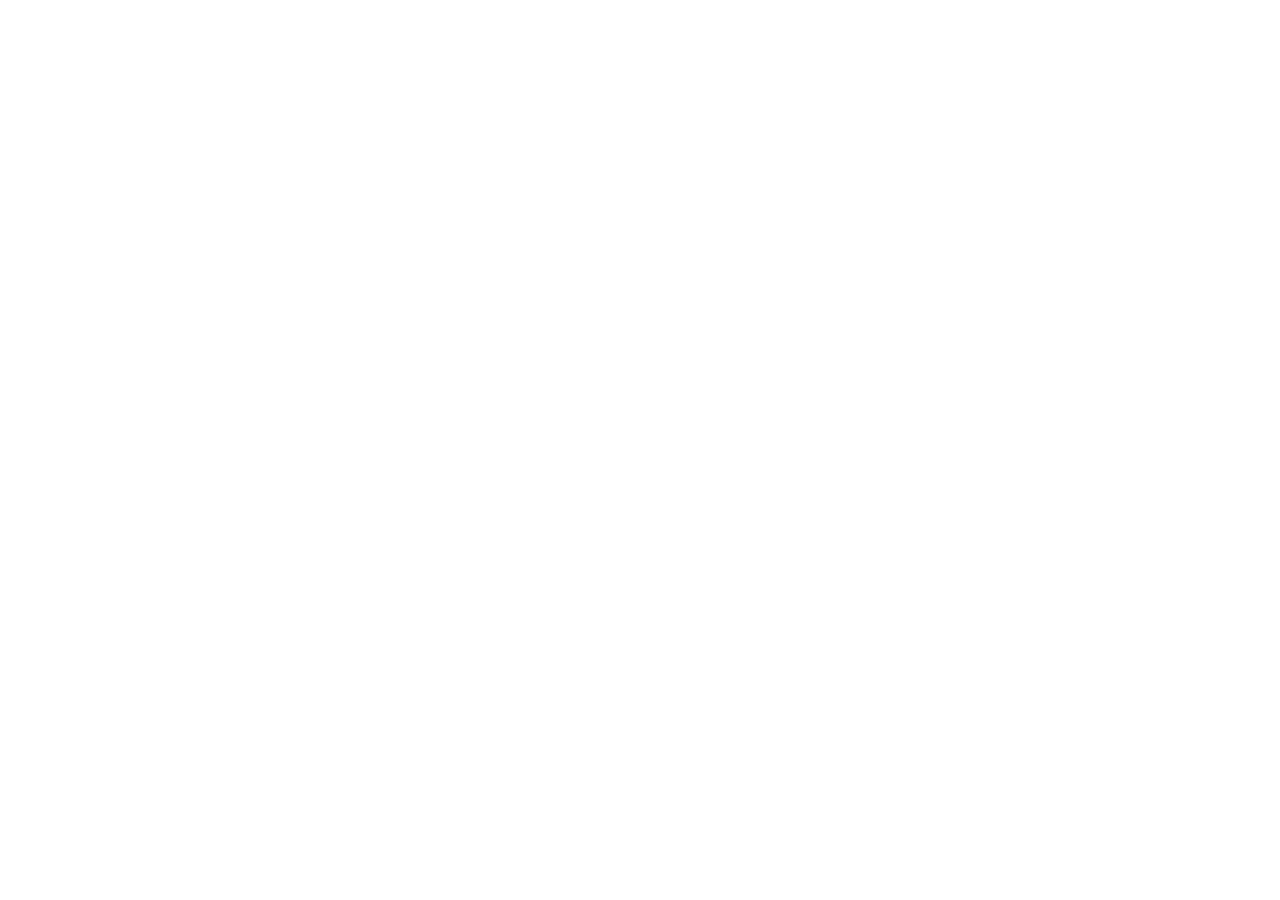
==== web/index.html @ 01fc2a50 "Start from the Builder template The person's description and first answers are in brief/. The design" ====
<!doctype html>
<html lang="en">
<head>
  <meta charset="utf-8">
  <meta name="viewport" content="width=device-width, initial-scale=1">
  <!-- Reference default. connect-src 'self' keeps fetches on this origin;
       'wasm-unsafe-eval' lets the page compile its own WebAssembly module;
       form-action 'none' blocks form posts. A meta policy cannot stop data
       leaving by navigation, so the browser check still watches requests. -->
  <meta http-equiv="Content-Security-Policy" content="default-src 'self'; script-src 'self' 'wasm-unsafe-eval'; connect-src 'self'; style-src 'self'; img-src 'self' data:; object-src 'none'; base-uri 'none'; form-action 'none'">
  <title>Builder tool</title>
  <link rel="stylesheet" href="style.css">
</head>
<body data-ready="false">
  <main>
    <h1 id="title"></h1>
    <div id="panels"></div>
    <p id="message" role="status"></p>
  </main>
  <noscript><p>This page needs JavaScript and WebAssembly.</p></noscript>
  <script type="module" src="app.js"></script>
</body>
</html>
---- web/style.css ----
:root {
  --ink: #1d232a;
  --paper: #ffffff;
  --muted: #5a646e;
  --accent: #9b1c1c;
}
@media (prefers-color-scheme: dark) {
  :root { --ink: #e8eaed; --paper: #15181c; --muted: #a9b1ba; --accent: #f08c8c; }
}
* { box-sizing: border-box; }
/* A display rule elsewhere must not show what the page hid. */
[hidden] { display: none !important; }
body {
  margin: 0;
  background: var(--paper);
  color: var(--ink);
  font: 1rem/1.5 system-ui, sans-serif;
}
main { max-width: 44rem; margin: 0 auto; padding: 2rem 1rem; }
h1 { font-size: 1.6rem; margin: 0 0 0.5rem; }
#message:not(:empty) { color: var(--accent); }
section { margin: 0 0 1rem; }
button { font: inherit; padding: 0.3rem 0.8rem; margin: 0 0.5rem 0.5rem 0; }
[data-term] { text-decoration: underline dotted; cursor: help; }
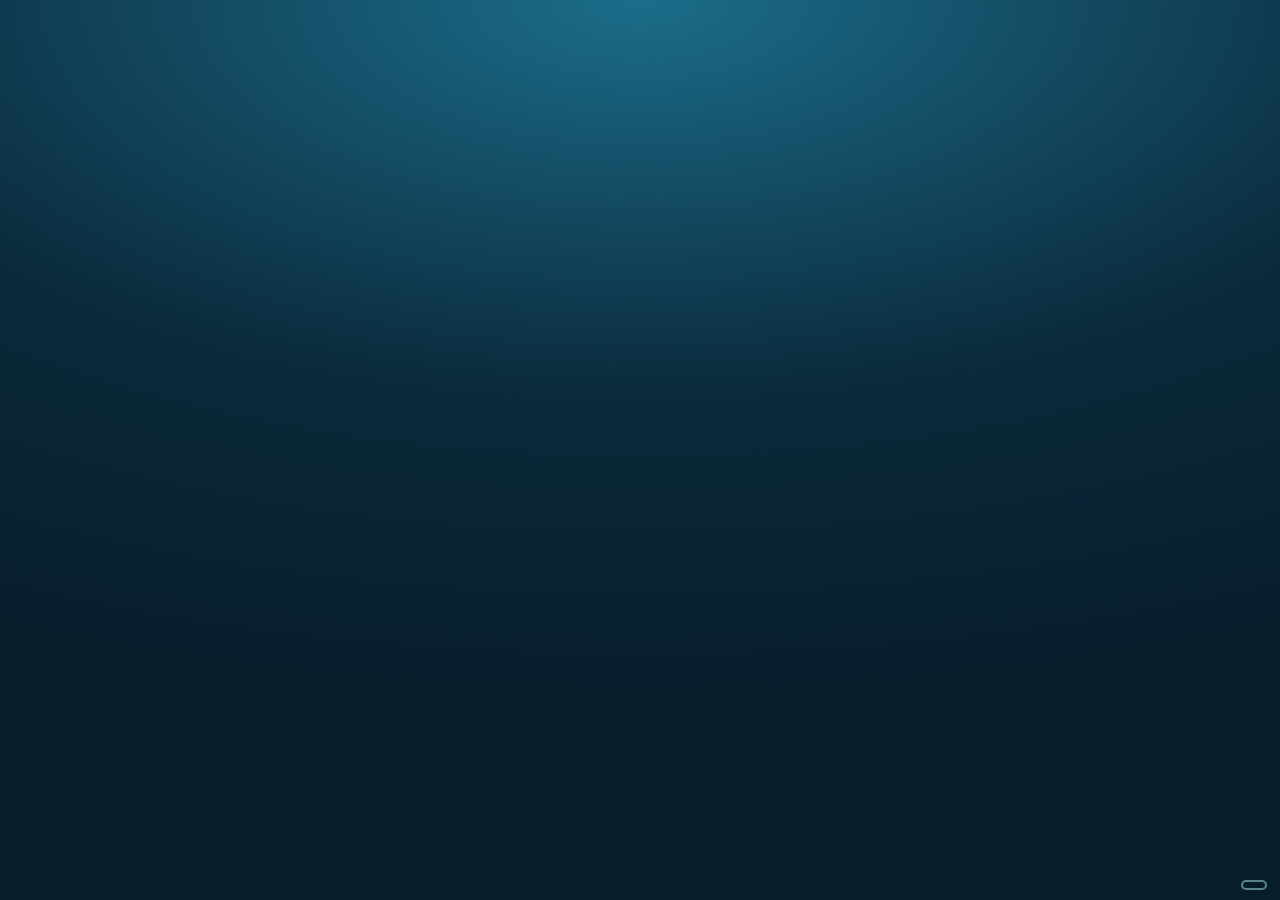
==== commit e025efb2: "Page: tide-pool menus, the lobby, the stand-in canvas, and the online transport The transport is Hon" ====
--- a/web/index.html
+++ b/web/index.html
@@ -6,17 +6,24 @@
   <!-- Reference default. connect-src 'self' keeps fetches on this origin;
        'wasm-unsafe-eval' lets the page compile its own WebAssembly module;
        form-action 'none' blocks form posts. A meta policy cannot stop data
-       leaving by navigation, so the browser check still watches requests. -->
-  <meta http-equiv="Content-Security-Policy" content="default-src 'self'; script-src 'self' 'wasm-unsafe-eval'; connect-src 'self'; style-src 'self'; img-src 'self' data:; object-src 'none'; base-uri 'none'; form-action 'none'">
-  <title>Builder tool</title>
+       leaving by navigation, so the browser check still watches requests.
+       connect-src also names the pinned Nostr relays of
+       web/online-config.js, which online play reaches only after Host or
+       Join (BUILDER-SPEC.md, the D4 change). -->
+  <meta http-equiv="Content-Security-Policy" content="default-src 'self'; script-src 'self' 'wasm-unsafe-eval'; connect-src 'self' wss://nos.lol wss://relay.mostr.pub wss://purplerelay.com wss://nostr.data.haus wss://relay.agorist.space; style-src 'self'; img-src 'self' data:; object-src 'none'; base-uri 'none'; form-action 'none'">
+  <title>Crabble</title>
   <link rel="stylesheet" href="style.css">
+  <link rel="icon" href="icon.svg" type="image/svg+xml">
 </head>
 <body data-ready="false">
-  <main>
-    <h1 id="title"></h1>
-    <div id="panels"></div>
-    <p id="message" role="status"></p>
-  </main>
+  <!-- a few slow bubbles behind the menus (style.css); not on Play -->
+  <div class="bubbles" aria-hidden="true">
+    <span></span><span></span><span></span><span></span><span></span><span></span><span></span><span></span>
+  </div>
+  <canvas id="scene"></canvas>
+  <main id="menus"></main>
+  <p id="message" role="status"></p>
+  <button id="version" type="button"></button>
   <noscript><p>This page needs JavaScript and WebAssembly.</p></noscript>
   <script type="module" src="app.js"></script>
 </body>
--- a/web/style.css
+++ b/web/style.css
@@ -1,24 +1,262 @@
+/* Crabble's menus and HUD: the "tide pool" look (BRIEF.md, Style; not
+   Builder's default style pack). Deep sea-blue panels with rounded,
+   bubble-like corners and a pale aqua rim; sea-glass aqua pill buttons with
+   dark text; coral as the second accent; foam-white text in a rounded heavy
+   face; a few slow bubbles rising behind the menus. Green is kept for real
+   words in the game, so no UI accent here is green. */
+
 :root {
-  --ink: #1d232a;
-  --paper: #ffffff;
-  --muted: #5a646e;
-  --accent: #9b1c1c;
-}
-@media (prefers-color-scheme: dark) {
-  :root { --ink: #e8eaed; --paper: #15181c; --muted: #a9b1ba; --accent: #f08c8c; }
-}
+  --deep: #0b2a3c;
+  --deeper: #071d2a;
+  --panel: #12506a;
+  --panel-soft: #16607d;
+  --rim: #a9efe4;
+  --glass: #6fe3d0;
+  --glass-hi: #9cf0e2;
+  --glass-ink: #08303a;
+  --coral: #ff6f61;
+  --foam: #eafbff;
+  --foam-dim: #b6d9e2;
+  --face: ui-rounded, "SF Pro Rounded", "Arial Rounded MT Bold", "Nunito", "Varela Round", "Quicksand", system-ui, sans-serif;
+  --round: 28px;
+  --seat-red: #e5483b;
+  --seat-yellow: #f2c230;
+  --seat-blue: #3d7fe0;
+  --seat-purple: #9a5ad6;
+}
+
 * { box-sizing: border-box; }
 /* A display rule elsewhere must not show what the page hid. */
 [hidden] { display: none !important; }
+
+html, body { height: 100%; }
 body {
   margin: 0;
-  background: var(--paper);
-  color: var(--ink);
-  font: 1rem/1.5 system-ui, sans-serif;
-}
-main { max-width: 44rem; margin: 0 auto; padding: 2rem 1rem; }
-h1 { font-size: 1.6rem; margin: 0 0 0.5rem; }
-#message:not(:empty) { color: var(--accent); }
-section { margin: 0 0 1rem; }
-button { font: inherit; padding: 0.3rem 0.8rem; margin: 0 0.5rem 0.5rem 0; }
-[data-term] { text-decoration: underline dotted; cursor: help; }
+  overflow: hidden;
+  color: var(--foam);
+  font: 800 1.05rem/1.4 var(--face);
+  background:
+    radial-gradient(120% 80% at 50% 0%, #1b6d8a 0%, var(--deep) 55%, var(--deeper) 100%);
+}
+
+/* ---- bubbles behind the menus ---- */
+
+.bubbles { position: fixed; inset: 0; pointer-events: none; overflow: hidden; }
+.bubbles span {
+  position: absolute;
+  bottom: -60px;
+  width: 18px;
+  height: 18px;
+  border-radius: 50%;
+  border: 2px solid rgba(169, 239, 228, 0.45);
+  background: radial-gradient(circle at 30% 30%, rgba(234, 251, 255, 0.5), rgba(111, 227, 208, 0.08) 60%);
+  animation: rise 18s linear infinite;
+}
+.bubbles span:nth-child(1) { left: 8%; animation-duration: 21s; animation-delay: -3s; }
+.bubbles span:nth-child(2) { left: 19%; width: 10px; height: 10px; animation-duration: 15s; animation-delay: -9s; }
+.bubbles span:nth-child(3) { left: 31%; width: 26px; height: 26px; animation-duration: 26s; animation-delay: -14s; }
+.bubbles span:nth-child(4) { left: 47%; width: 12px; height: 12px; animation-duration: 17s; animation-delay: -6s; }
+.bubbles span:nth-child(5) { left: 63%; width: 22px; height: 22px; animation-duration: 23s; animation-delay: -18s; }
+.bubbles span:nth-child(6) { left: 74%; width: 9px; height: 9px; animation-duration: 14s; animation-delay: -2s; }
+.bubbles span:nth-child(7) { left: 85%; width: 16px; height: 16px; animation-duration: 20s; animation-delay: -11s; }
+.bubbles span:nth-child(8) { left: 93%; width: 24px; height: 24px; animation-duration: 28s; animation-delay: -21s; }
+@keyframes rise {
+  0% { transform: translate(0, 0); opacity: 0; }
+  10% { opacity: 1; }
+  50% { transform: translate(14px, -55vh); }
+  90% { opacity: 1; }
+  100% { transform: translate(-8px, -112vh); opacity: 0; }
+}
+@media (prefers-reduced-motion: reduce) { .bubbles span { animation: none; display: none; } }
+body[data-screen="play"] .bubbles { display: none; }
+
+/* ---- layout ---- */
+
+#scene { position: fixed; inset: 0; width: 100%; height: 100%; display: none; }
+body[data-scene="on"] #scene { display: block; }
+
+#menus {
+  position: relative;
+  min-height: 100%;
+  display: flex;
+  flex-direction: column;
+  align-items: center;
+  justify-content: center;
+  gap: 1.2rem;
+  padding: 2rem 1rem;
+}
+#menus > div { display: contents; }
+
+.panel {
+  width: min(32rem, 100%);
+  padding: 1.4rem 1.6rem 1.6rem;
+  background: linear-gradient(180deg, var(--panel-soft), var(--panel));
+  border: 3px solid var(--rim);
+  border-radius: var(--round);
+  box-shadow: 0 0 0 6px rgba(169, 239, 228, 0.12), 0 18px 40px rgba(0, 0, 0, 0.35), inset 0 2px 0 rgba(234, 251, 255, 0.18);
+  display: flex;
+  flex-direction: column;
+  gap: 0.7rem;
+}
+.panel h2 { margin: 0 0 0.2rem; font-size: 1.6rem; letter-spacing: 0.02em; text-align: center; }
+.panel .sub { margin: 0; color: var(--coral); text-align: center; }
+
+/* the wordmark: a stand-in until the title card (tiles) is built */
+.panel.title { background: none; border: none; box-shadow: none; padding: 0; }
+.panel.title h2 {
+  font-size: clamp(3rem, 10vw, 6rem);
+  letter-spacing: 0.08em;
+  color: var(--foam);
+  text-shadow: 0 4px 0 var(--coral), 0 10px 24px rgba(0, 0, 0, 0.45);
+}
+.panel.menu { width: min(22rem, 100%); }
+
+/* ---- buttons: sea-glass pills ---- */
+
+.button {
+  font: inherit;
+  font-size: 1.1rem;
+  color: var(--glass-ink);
+  background: linear-gradient(180deg, var(--glass-hi), var(--glass));
+  border: 2px solid rgba(234, 251, 255, 0.7);
+  border-radius: 999px;
+  padding: 0.6rem 1.4rem;
+  cursor: pointer;
+  box-shadow: 0 4px 0 #2f9c8c, 0 6px 14px rgba(0, 0, 0, 0.25);
+  transition: transform 0.08s ease, box-shadow 0.08s ease;
+}
+.button:hover:not([disabled]) { transform: translateY(-1px); }
+.button:active:not([disabled]) { transform: translateY(3px); box-shadow: 0 1px 0 #2f9c8c; }
+.button:focus-visible { outline: 3px solid var(--coral); outline-offset: 3px; }
+.button[disabled] { opacity: 0.45; cursor: default; }
+.button.quiet {
+  font-size: 0.95rem;
+  padding: 0.4rem 1rem;
+  color: var(--foam);
+  background: rgba(7, 29, 42, 0.45);
+  border-color: var(--rim);
+  box-shadow: none;
+}
+.badge { margin-left: 0.5rem; color: var(--coral); }
+
+/* ---- fields ---- */
+
+.field { display: flex; align-items: center; gap: 0.8rem; flex-wrap: wrap; }
+.field label { flex: 1 1 9rem; color: var(--foam-dim); }
+.field input[type="text"], .field select {
+  flex: 2 1 10rem;
+  font: inherit;
+  color: var(--foam);
+  background: rgba(7, 29, 42, 0.55);
+  border: 2px solid var(--rim);
+  border-radius: 999px;
+  padding: 0.45rem 0.9rem;
+}
+.field input[type="text"]::placeholder { color: rgba(182, 217, 226, 0.6); }
+.field input:focus-visible, .field select:focus-visible { outline: 3px solid var(--coral); outline-offset: 2px; }
+.field.slider input { flex: 2 1 8rem; accent-color: var(--glass); }
+.slider-value { min-width: 3.5rem; text-align: right; }
+.toggle { cursor: pointer; }
+.toggle input { width: 1.3rem; height: 1.3rem; accent-color: var(--coral); }
+
+/* the code shown big, with its Copy button */
+.copy-field { justify-content: center; }
+.copy-field label { flex: 0 0 auto; }
+.copy-code {
+  font-size: 2.2rem;
+  letter-spacing: 0.2em;
+  padding: 0.2rem 0.9rem;
+  border-radius: 18px;
+  background: rgba(7, 29, 42, 0.55);
+  border: 2px dashed var(--coral);
+  user-select: all;
+}
+.copy-scratch { position: fixed; top: -100px; }
+
+/* ---- lists and tables ---- */
+
+.lines { margin: 0; padding: 0 0 0 1.2rem; display: flex; flex-direction: column; gap: 0.35rem; }
+.lines li::marker { color: var(--coral); }
+table { border-collapse: separate; border-spacing: 0 0.25rem; width: 100%; }
+.pairs th { text-align: left; color: var(--foam-dim); font-weight: 800; padding-right: 1rem; }
+.pairs td { text-align: right; }
+.cells th { text-align: left; color: var(--foam-dim); font-size: 0.85rem; padding: 0 0.6rem; }
+.cells td { padding: 0.35rem 0.6rem; background: rgba(7, 29, 42, 0.4); }
+.cells td:first-child { border-radius: 999px 0 0 999px; }
+.cells td:last-child { border-radius: 0 999px 999px 0; text-align: right; }
+.cells tr.marked td { background: rgba(255, 111, 97, 0.18); }
+/* each seat's colour: a dot beside its name, which also says it in words */
+.cells tr.tone td:first-child::before {
+  content: "";
+  display: inline-block;
+  width: 0.8rem;
+  height: 0.8rem;
+  margin-right: 0.45rem;
+  border-radius: 50%;
+  border: 2px solid var(--foam);
+  vertical-align: -0.05rem;
+}
+.cells tr.tone-red td:first-child::before { background: var(--seat-red); }
+.cells tr.tone-yellow td:first-child::before { background: var(--seat-yellow); }
+.cells tr.tone-blue td:first-child::before { background: var(--seat-blue); }
+.cells tr.tone-purple td:first-child::before { background: var(--seat-purple); }
+
+/* What's New */
+.notes { display: flex; flex-direction: column; gap: 0.8rem; max-height: 50vh; overflow: auto; }
+.note-head { margin: 0; display: flex; justify-content: space-between; font-size: 1.1rem; }
+.note-date { color: var(--foam-dim); font-size: 0.9rem; }
+.note ul { margin: 0.3rem 0 0; padding-left: 1.2rem; font-weight: 600; }
+.note.minor { font-size: 0.9rem; opacity: 0.85; }
+
+/* ---- Play's HUD over the stand-in picture ---- */
+
+body[data-screen="play"] #menus { pointer-events: none; justify-content: flex-start; padding-top: 1rem; }
+body[data-screen="play"] #menus .panel.pause,
+body[data-screen="play"] #menus .panel.end { pointer-events: auto; margin-top: 20vh; }
+.panel.clock {
+  width: auto;
+  padding: 0.3rem 1.2rem;
+  border-radius: 999px;
+  border-width: 2px;
+}
+.panel.clock h2 { margin: 0; font-size: 1.7rem; font-variant-numeric: tabular-nums; }
+.panel.countdown {
+  position: fixed;
+  top: 40%;
+  left: 50%;
+  transform: translate(-50%, -50%);
+  width: auto;
+  background: none;
+  border: none;
+  box-shadow: none;
+}
+.panel.countdown h2 { font-size: 7rem; color: var(--foam); text-shadow: 0 6px 0 var(--coral), 0 12px 30px rgba(0, 0, 0, 0.5); }
+
+/* ---- the corner and messages ---- */
+
+#version {
+  position: fixed;
+  right: 0.8rem;
+  bottom: 0.6rem;
+  font: inherit;
+  font-size: 0.85rem;
+  color: var(--foam-dim);
+  background: rgba(7, 29, 42, 0.5);
+  border: 2px solid rgba(169, 239, 228, 0.5);
+  border-radius: 999px;
+  padding: 0.2rem 0.7rem;
+  cursor: pointer;
+}
+#version:disabled { cursor: default; }
+#message:not(:empty) {
+  position: fixed;
+  left: 50%;
+  bottom: 1rem;
+  transform: translateX(-50%);
+  margin: 0;
+  padding: 0.5rem 1rem;
+  border-radius: 999px;
+  background: var(--deeper);
+  border: 2px solid var(--coral);
+  color: var(--coral);
+}
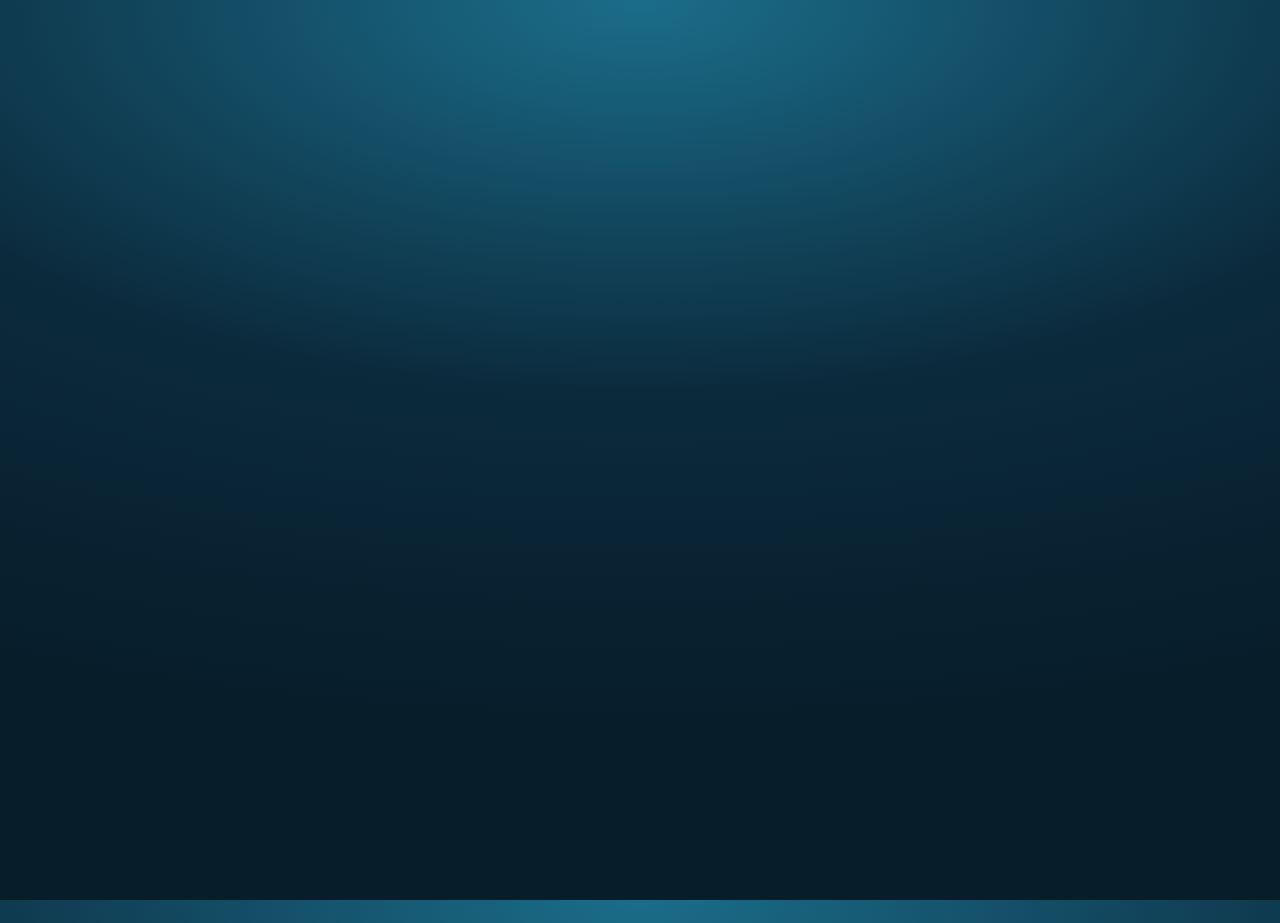
==== commit 6417952a: "Gallery, renderer, glyphs, starter tile and sand, scenes, screenshot tool The Gallery is its own doo" ====
--- a/web/index.html
+++ b/web/index.html
@@ -6,24 +6,26 @@
   <!-- Reference default. connect-src 'self' keeps fetches on this origin;
        'wasm-unsafe-eval' lets the page compile its own WebAssembly module;
        form-action 'none' blocks form posts. A meta policy cannot stop data
-       leaving by navigation, so the browser check still watches requests.
-       connect-src also names the pinned Nostr relays of
-       web/online-config.js, which online play reaches only after Host or
-       Join (BUILDER-SPEC.md, the D4 change). -->
-  <meta http-equiv="Content-Security-Policy" content="default-src 'self'; script-src 'self' 'wasm-unsafe-eval'; connect-src 'self' wss://nos.lol wss://relay.mostr.pub wss://purplerelay.com wss://nostr.data.haus wss://relay.agorist.space; style-src 'self'; img-src 'self' data:; object-src 'none'; base-uri 'none'; form-action 'none'">
-  <title>Crabble</title>
+       leaving by navigation, so the browser check still watches requests. -->
+  <meta http-equiv="Content-Security-Policy" content="default-src 'self'; script-src 'self' 'wasm-unsafe-eval'; connect-src 'self'; style-src 'self'; img-src 'self' data:; object-src 'none'; base-uri 'none'; form-action 'none'">
+  <title>Builder tool</title>
   <link rel="stylesheet" href="style.css">
-  <link rel="icon" href="icon.svg" type="image/svg+xml">
+  <link rel="stylesheet" href="gallery.css">
 </head>
 <body data-ready="false">
-  <!-- a few slow bubbles behind the menus (style.css); not on Play -->
-  <div class="bubbles" aria-hidden="true">
-    <span></span><span></span><span></span><span></span><span></span><span></span><span></span><span></span>
-  </div>
-  <canvas id="scene"></canvas>
-  <main id="menus"></main>
-  <p id="message" role="status"></p>
-  <button id="version" type="button"></button>
+  <main>
+    <h1 id="title"></h1>
+    <div id="panels"></div>
+    <p id="message" role="status"></p>
+  </main>
+  <!-- The Gallery (web/gallery.js): the 3D view and its controls. -->
+  <canvas id="scene" hidden></canvas>
+  <aside id="gallery" hidden>
+    <h2 id="gallery-heading"></h2>
+    <p id="gallery-sub"></p>
+    <div id="gallery-items"></div>
+    <p id="gallery-message" role="status"></p>
+  </aside>
   <noscript><p>This page needs JavaScript and WebAssembly.</p></noscript>
   <script type="module" src="app.js"></script>
 </body>
--- a/web/gallery.css
+++ b/web/gallery.css
@@ -0,0 +1,67 @@
+/* The Gallery's look: the "tide pool" style (BRIEF.md, Style). Deep
+   sea-blue panel with rounded, bubble-like corners and a pale aqua rim;
+   sea-glass aqua pill buttons; coral as the second accent; foam-white text
+   in a rounded heavy face. Green is kept for real words. */
+:root {
+  --tide-deep: #0d3550;
+  --tide-panel: rgba(13, 53, 80, 0.86);
+  --tide-rim: #9fe6e0;
+  --tide-glass: #6fd3c4;
+  --tide-glass-ink: #08303f;
+  --tide-coral: #ff7f6a;
+  --tide-foam: #f2fbfa;
+  --tide-face: ui-rounded, "Nunito", "Arial Rounded MT Bold", "Varela Round", system-ui, sans-serif;
+}
+body[data-screen="gallery"] { background: var(--tide-deep); }
+body[data-screen="gallery"] main { display: none; }
+#scene {
+  position: fixed;
+  inset: 0;
+  width: 100vw;
+  height: 100vh;
+  display: block;
+}
+#scene[hidden] { display: none; }
+#gallery {
+  position: fixed;
+  top: 1rem;
+  left: 1rem;
+  width: 15rem;
+  max-height: calc(100vh - 2rem);
+  overflow-y: auto;
+  padding: 1rem 1.1rem 1.1rem;
+  background: var(--tide-panel);
+  border: 3px solid var(--tide-rim);
+  border-radius: 1.6rem;
+  color: var(--tide-foam);
+  font: 700 0.95rem/1.35 var(--tide-face);
+  box-shadow: 0 0.4rem 1.6rem rgba(0, 20, 30, 0.35);
+}
+#gallery h2 { margin: 0; font-size: 1.35rem; font-weight: 900; letter-spacing: 0.01em; }
+#gallery-sub { margin: 0.15rem 0 0.8rem; color: var(--tide-rim); font-weight: 600; font-size: 0.85rem; }
+#gallery-sub:empty { display: none; }
+#gallery-items { display: flex; flex-direction: column; gap: 0.55rem; }
+#gallery label { display: flex; flex-direction: column; gap: 0.2rem; }
+#gallery label span { font-size: 0.8rem; color: var(--tide-rim); }
+#gallery select {
+  font: inherit;
+  color: var(--tide-glass-ink);
+  background: var(--tide-foam);
+  border: 2px solid var(--tide-rim);
+  border-radius: 999px;
+  padding: 0.3rem 0.8rem;
+}
+#gallery button {
+  font: inherit;
+  color: var(--tide-glass-ink);
+  background: var(--tide-glass);
+  border: 2px solid var(--tide-rim);
+  border-radius: 999px;
+  padding: 0.35rem 1rem;
+  cursor: pointer;
+}
+#gallery button:hover { filter: brightness(1.08); }
+#gallery button[aria-pressed="true"] { background: var(--tide-coral); color: var(--tide-foam); }
+#gallery button#gallery\.close { margin-top: 0.4rem; background: transparent; color: var(--tide-foam); }
+#gallery-message:not(:empty) { color: var(--tide-coral); margin: 0.6rem 0 0; }
+#gallery-message:empty { display: none; }
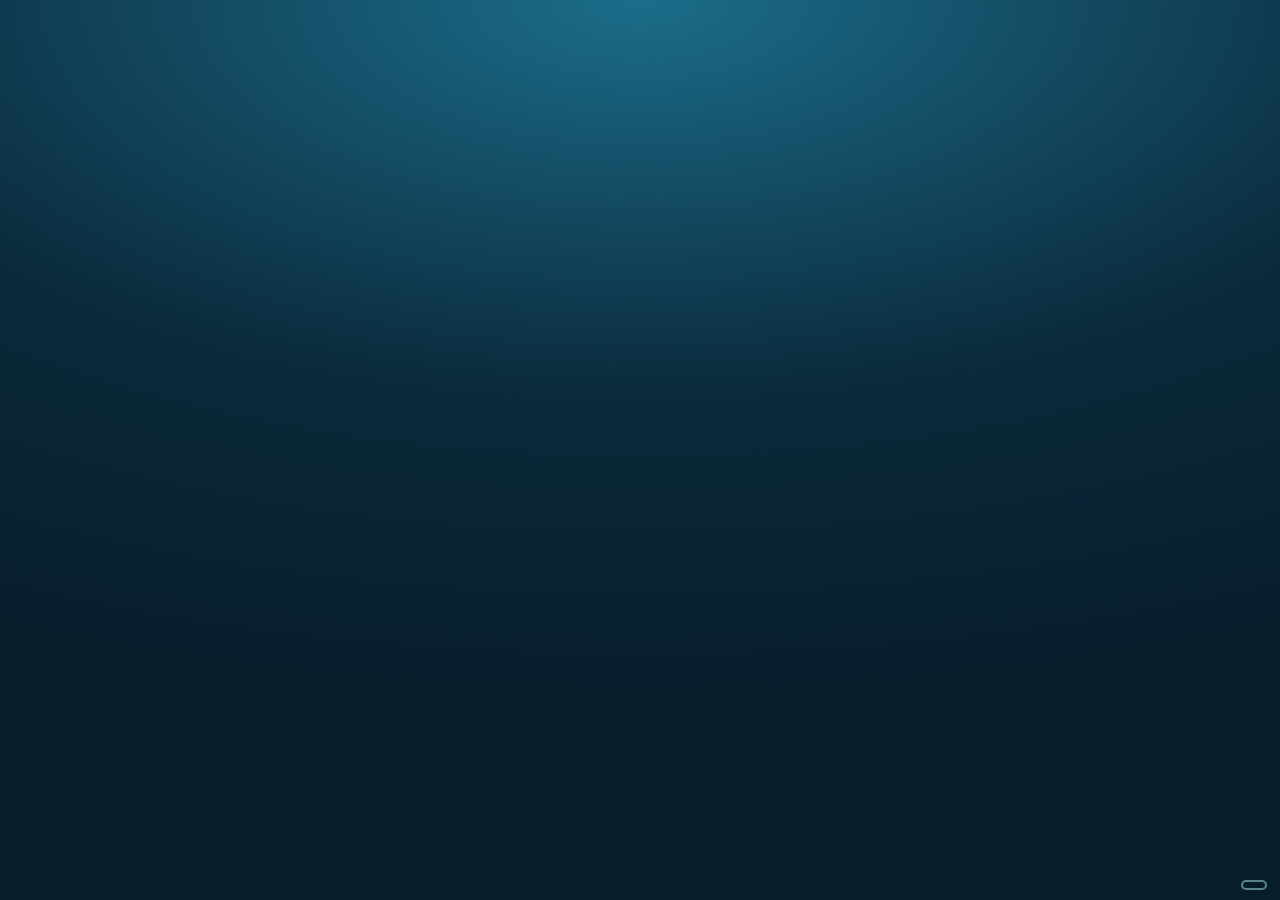
==== commit 0bee2fc8: "Merge main: the model format, renderer, glyphs, scenes, Gallery and sounds, into the menus The Galle" ====
--- a/web/index.html
+++ b/web/index.html
@@ -6,18 +6,26 @@
   <!-- Reference default. connect-src 'self' keeps fetches on this origin;
        'wasm-unsafe-eval' lets the page compile its own WebAssembly module;
        form-action 'none' blocks form posts. A meta policy cannot stop data
-       leaving by navigation, so the browser check still watches requests. -->
-  <meta http-equiv="Content-Security-Policy" content="default-src 'self'; script-src 'self' 'wasm-unsafe-eval'; connect-src 'self'; style-src 'self'; img-src 'self' data:; object-src 'none'; base-uri 'none'; form-action 'none'">
-  <title>Builder tool</title>
+       leaving by navigation, so the browser check still watches requests.
+       connect-src also names the pinned Nostr relays of
+       web/online-config.js, which online play reaches only after Host or
+       Join (BUILDER-SPEC.md, the D4 change). -->
+  <meta http-equiv="Content-Security-Policy" content="default-src 'self'; script-src 'self' 'wasm-unsafe-eval'; connect-src 'self' wss://nos.lol wss://relay.mostr.pub wss://purplerelay.com wss://nostr.data.haus wss://relay.agorist.space; style-src 'self'; img-src 'self' data:; object-src 'none'; base-uri 'none'; form-action 'none'">
+  <title>Crabble</title>
   <link rel="stylesheet" href="style.css">
+  <link rel="icon" href="icon.svg" type="image/svg+xml">
   <link rel="stylesheet" href="gallery.css">
 </head>
 <body data-ready="false">
-  <main>
-    <h1 id="title"></h1>
-    <div id="panels"></div>
-    <p id="message" role="status"></p>
-  </main>
+  <!-- a few slow bubbles behind the menus (style.css); not on Play -->
+  <div class="bubbles" aria-hidden="true">
+    <span></span><span></span><span></span><span></span><span></span><span></span><span></span><span></span>
+  </div>
+  <!-- the stand-in Play's 2D picture (web/standin.js) -->
+  <canvas id="standin"></canvas>
+  <main id="menus"></main>
+  <p id="message" role="status"></p>
+  <button id="version" type="button"></button>
   <!-- The Gallery (web/gallery.js): the 3D view and its controls. -->
   <canvas id="scene" hidden></canvas>
   <aside id="gallery" hidden>
--- a/web/style.css
+++ b/web/style.css
@@ -68,12 +68,15 @@
   100% { transform: translate(-8px, -112vh); opacity: 0; }
 }
 @media (prefers-reduced-motion: reduce) { .bubbles span { animation: none; display: none; } }
-body[data-screen="play"] .bubbles { display: none; }
+body[data-screen="play"] .bubbles,
+body[data-screen="gallery"] .bubbles,
+body[data-screen="gallery"] #version,
+body[data-screen="gallery"] #menus { display: none; }
 
 /* ---- layout ---- */
 
-#scene { position: fixed; inset: 0; width: 100%; height: 100%; display: none; }
-body[data-scene="on"] #scene { display: block; }
+#standin { position: fixed; inset: 0; width: 100%; height: 100%; display: none; }
+body[data-scene="on"] #standin { display: block; }
 
 #menus {
   position: relative;
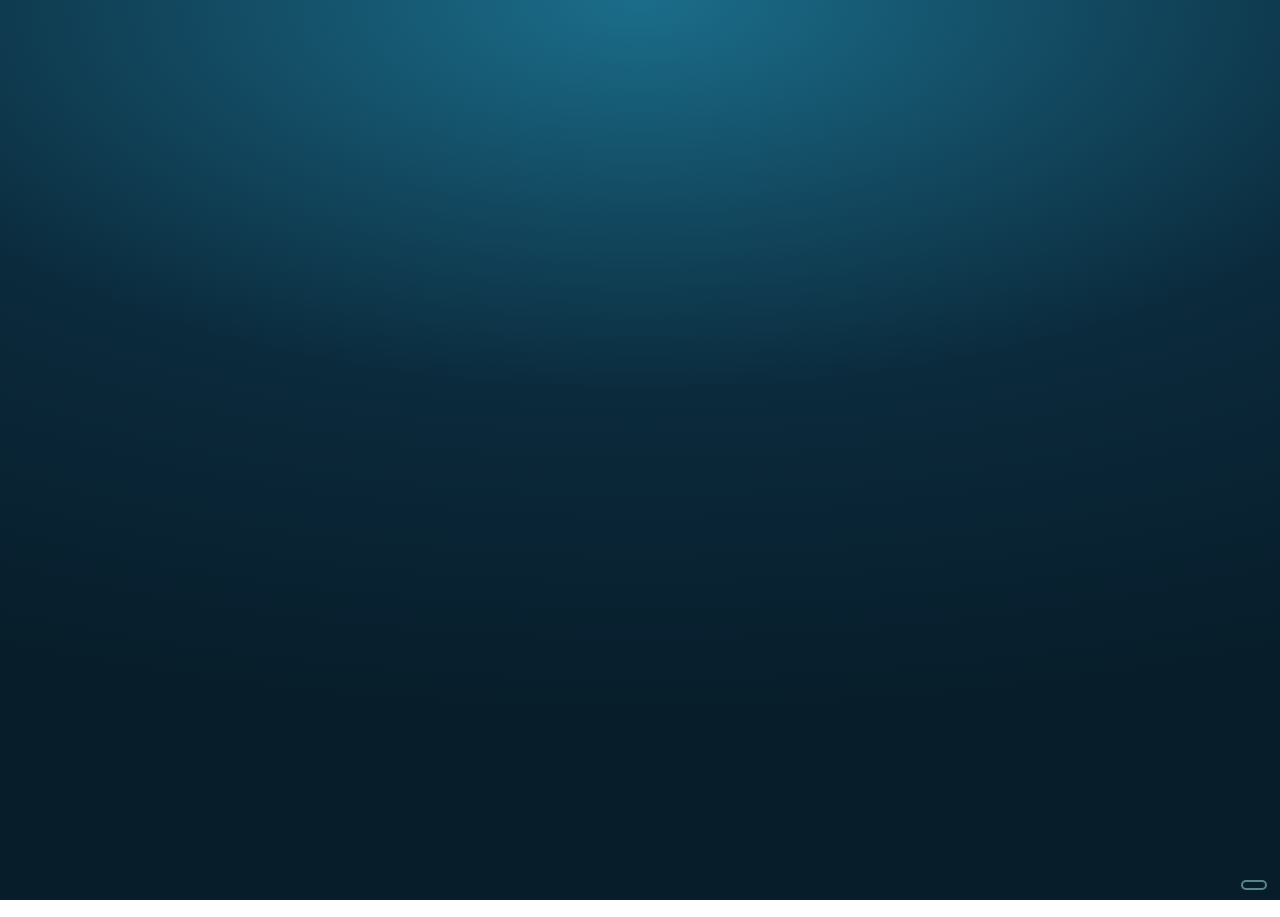
==== commit 9b81ed29: "Stage 1: touch controls on phone and tablet, menus that fit (F15) A thumbstick, a drag to look, the " ====
--- a/web/index.html
+++ b/web/index.html
@@ -21,8 +21,11 @@
   <div class="bubbles" aria-hidden="true">
     <span></span><span></span><span></span><span></span><span></span><span></span><span></span><span></span>
   </div>
-  <!-- the stand-in Play's 2D picture (web/standin.js) -->
-  <canvas id="standin"></canvas>
+  <!-- the game's 3D view (web/gl.js, crates/core/src/app/view3d.rs) and its crosshair -->
+  <canvas id="play"></canvas>
+  <div id="crosshair" aria-hidden="true"></div>
+  <!-- the touch controls on a phone or tablet (web/touch.js, crates/core/src/app/touch.rs) -->
+  <div id="touch"></div>
   <main id="menus"></main>
   <p id="message" role="status"></p>
   <button id="version" type="button"></button>
--- a/web/style.css
+++ b/web/style.css
@@ -15,6 +15,8 @@
   --glass-hi: #9cf0e2;
   --glass-ink: #08303a;
   --coral: #ff6f61;
+  /* a real word's green, kept for real words alone (BRIEF.md, Style) */
+  --real: #5fdc8a;
   --foam: #eafbff;
   --foam-dim: #b6d9e2;
   --face: ui-rounded, "SF Pro Rounded", "Arial Rounded MT Bold", "Nunito", "Varela Round", "Quicksand", system-ui, sans-serif;
@@ -75,8 +77,34 @@
 
 /* ---- layout ---- */
 
-#standin { position: fixed; inset: 0; width: 100%; height: 100%; display: none; }
-body[data-scene="on"] #standin { display: block; }
+#play { position: fixed; inset: 0; width: 100%; height: 100%; display: none; }
+body[data-scene="on"] #play { display: block; }
+/* the crosshair: a small ring and dot in the middle of the view */
+#crosshair {
+  position: fixed;
+  left: 50%;
+  top: 50%;
+  width: 18px;
+  height: 18px;
+  margin: -9px 0 0 -9px;
+  border: 2px solid rgba(234, 251, 255, 0.85);
+  border-radius: 50%;
+  box-shadow: 0 0 0 1px rgba(7, 29, 42, 0.45);
+  pointer-events: none;
+  display: none;
+}
+#crosshair::after {
+  content: "";
+  position: absolute;
+  left: 50%;
+  top: 50%;
+  width: 4px;
+  height: 4px;
+  margin: -2px 0 0 -2px;
+  border-radius: 50%;
+  background: rgba(234, 251, 255, 0.95);
+}
+body[data-crosshair="on"] #crosshair { display: block; }
 
 #menus {
   position: relative;
@@ -104,8 +132,19 @@
 .panel h2 { margin: 0 0 0.2rem; font-size: 1.6rem; letter-spacing: 0.02em; text-align: center; }
 .panel .sub { margin: 0; color: var(--coral); text-align: center; }
 
-/* the wordmark: a stand-in until the title card (tiles) is built */
+/* the wordmark: the Title's name where the 3D title card cannot be drawn
+   (no WebGL 2); over the card (.card), the room the card's tiles take
+   above the menu, the name kept for screen readers only */
 .panel.title { background: none; border: none; box-shadow: none; padding: 0; }
+.panel.title.card { flex: 0 0 auto; height: 34vh; }
+.panel.title.card h2 {
+  position: absolute;
+  width: 1px;
+  height: 1px;
+  overflow: hidden;
+  clip-path: inset(50%);
+  white-space: nowrap;
+}
 .panel.title h2 {
   font-size: clamp(3rem, 10vw, 6rem);
   letter-spacing: 0.08em;
@@ -211,12 +250,15 @@
 .note ul { margin: 0.3rem 0 0; padding-left: 1.2rem; font-weight: 600; }
 .note.minor { font-size: 0.9rem; opacity: 0.85; }
 
-/* ---- Play's HUD over the stand-in picture ---- */
+/* ---- Play's HUD over the 3D view ---- */
 
 body[data-screen="play"] #menus { pointer-events: none; justify-content: flex-start; padding-top: 1rem; }
 body[data-screen="play"] #menus .panel.pause,
 body[data-screen="play"] #menus .panel.end { pointer-events: auto; margin-top: 20vh; }
 .panel.clock {
+  position: fixed;
+  top: 1rem;
+  right: 1rem;
   width: auto;
   padding: 0.3rem 1.2rem;
   border-radius: 999px;
@@ -233,7 +275,60 @@
   border: none;
   box-shadow: none;
 }
+.panel.notice {
+  position: fixed;
+  top: 1rem;
+  left: 50%;
+  transform: translateX(-50%);
+  width: auto;
+  padding: 0.2rem 1rem;
+  border-radius: 999px;
+  border-width: 2px;
+}
+.panel.notice h2 { margin: 0; font-size: 1rem; }
 .panel.countdown h2 { font-size: 7rem; color: var(--foam); text-shadow: 0 6px 0 var(--coral), 0 12px 30px rgba(0, 0, 0, 0.5); }
+
+/* the idle call under the clock, its seconds beside it */
+.panel.idle {
+  position: fixed;
+  top: 4.6rem;
+  right: 1rem;
+  width: auto;
+  padding: 0.3rem 1rem;
+  border-radius: 999px;
+  border-width: 2px;
+  border-color: var(--coral);
+  flex-direction: row;
+  align-items: center;
+  gap: 0.6rem;
+}
+.panel.idle h2 { margin: 0; font-size: 1.1rem; }
+.panel.idle .sub { font-size: 1.3rem; font-weight: 800; font-variant-numeric: tabular-nums; }
+/* a "-2" rising off the call and fading */
+.panel.penalty {
+  position: fixed;
+  top: 8.2rem;
+  right: 2.4rem;
+  width: auto;
+  padding: 0;
+  background: none;
+  border: none;
+  box-shadow: none;
+  animation: penalty-rise 0.9s ease-out forwards;
+}
+.panel.penalty h2 { margin: 0; font-size: 2rem; color: var(--coral); text-shadow: 0 3px 0 var(--deeper), 0 8px 18px rgba(0, 0, 0, 0.45); }
+@keyframes penalty-rise {
+  0% { transform: translateY(0) scale(1.2); opacity: 1; }
+  100% { transform: translateY(-2.4rem) scale(1); opacity: 0; }
+}
+/* the word preview near the top: each word, and a tick or a cross */
+.panel.preview { width: auto; min-width: 9rem; padding: 0.4rem 0.8rem; border-width: 2px; }
+.panel.preview .cells { font-size: 1.3rem; font-weight: 800; letter-spacing: 0.08em; }
+.panel.preview .cells td { background: none; padding: 0.1rem 0.4rem; }
+.panel.preview .cells tr.tone td:first-child::before { display: none; }
+.panel.preview .cells tr.tone-real td { color: var(--real); }
+.panel.preview .cells tr.tone-fake td { color: var(--foam-dim); }
+.panel.preview .cells tr.tone-fake td:first-child { text-decoration: line-through dashed; }
 
 /* ---- the corner and messages ---- */
 
@@ -263,3 +358,210 @@
   border: 2px solid var(--coral);
   color: var(--coral);
 }
+
+/* ---- the tally: a column a player, its words dropping in one by one ---- */
+
+body[data-screen="play"] #menus .panel.end:has(.tally) { width: min(60rem, 100%); margin-top: 8vh; }
+.panel.end .lines { list-style: none; padding: 0; text-align: center; font-size: 1.5rem; }
+.tally { display: flex; gap: 0.8rem; justify-content: center; align-items: flex-start; }
+.tally-col {
+  --tone: var(--foam);
+  flex: 1 1 0;
+  min-width: 0;
+  max-width: 14rem;
+  padding: 0.6rem 0.7rem 0.7rem;
+  border-radius: 20px;
+  border: 3px solid var(--tone);
+  background: rgba(7, 29, 42, 0.45);
+  transition: transform 0.25s ease, box-shadow 0.25s ease;
+}
+.tally-col.tone-red { --tone: var(--seat-red); }
+.tally-col.tone-yellow { --tone: var(--seat-yellow); }
+.tally-col.tone-blue { --tone: var(--seat-blue); }
+.tally-col.tone-purple { --tone: var(--seat-purple); }
+.tally-col.now { transform: translateY(-4px); box-shadow: 0 0 0 4px rgba(169, 239, 228, 0.25); }
+.tally-col.winner { transform: translateY(-6px) scale(1.04); box-shadow: 0 0 0 5px var(--tone), 0 0 26px var(--tone); }
+.tally-name {
+  margin: 0 0 0.4rem;
+  font-size: 1rem;
+  text-align: center;
+  overflow: hidden;
+  text-overflow: ellipsis;
+  white-space: nowrap;
+}
+.tally-name::before {
+  content: "";
+  display: inline-block;
+  width: 0.75rem;
+  height: 0.75rem;
+  margin-right: 0.4rem;
+  border-radius: 50%;
+  border: 2px solid var(--foam);
+  background: var(--tone);
+  vertical-align: -0.05rem;
+}
+.tally-lines {
+  list-style: none;
+  margin: 0;
+  padding: 0;
+  display: flex;
+  flex-direction: column;
+  gap: 0.25rem;
+  max-height: 40vh;
+  overflow: auto;
+}
+.tally-lines li {
+  display: flex;
+  justify-content: space-between;
+  gap: 0.5rem;
+  padding: 0.2rem 0.6rem;
+  border-radius: 999px;
+  border-left: 6px solid var(--tone);
+  background: rgba(234, 251, 255, 0.08);
+  animation: tally-in 0.3s ease-out;
+}
+.tally-word { letter-spacing: 0.08em; overflow: hidden; text-overflow: ellipsis; }
+.tally-points { font-variant-numeric: tabular-nums; }
+/* a minus line: red, its word struck through, and its sign says it too */
+.tally-lines li.minus { color: #ff6b6b; background: rgba(255, 77, 77, 0.16); }
+.tally-lines li.minus .tally-word { text-decoration: line-through; text-decoration-thickness: 2px; }
+.tally-lines li.idle .tally-word { text-decoration: none; letter-spacing: 0; font-size: 0.9rem; }
+.tally-total {
+  margin: 0.5rem 0 0;
+  text-align: center;
+  font-size: 1.8rem;
+  font-variant-numeric: tabular-nums;
+  border-top: 2px solid rgba(169, 239, 228, 0.35);
+  padding-top: 0.3rem;
+}
+@keyframes tally-in {
+  from { opacity: 0; transform: translateY(-10px) scale(0.9); }
+  to { opacity: 1; transform: none; }
+}
+@media (prefers-reduced-motion: reduce) { .tally-lines li { animation: none; } .tally-col { transition: none; } }
+
+/* ---- phones and tablets (F15) ---- */
+
+/* the menus scroll up and down on a short screen, never sideways */
+html, body { overflow-x: hidden; }
+body:not([data-screen="play"]):not([data-screen="gallery"]) { overflow-y: auto; -webkit-overflow-scrolling: touch; }
+.panel { min-width: 0; }
+.field > * { min-width: 0; }
+.cells { table-layout: auto; }
+.cells td, .cells th { overflow-wrap: anywhere; }
+@media (max-width: 480px) {
+  #menus { padding: 1.2rem 0.75rem 3rem; gap: 0.9rem; }
+  .panel { padding: 1.1rem 1rem 1.2rem; border-radius: 22px; }
+  .panel h2 { font-size: 1.4rem; }
+  .field label { flex-basis: 100%; }
+  .field.slider input { flex: 1 1 6rem; }
+  .copy-code { font-size: 1.7rem; letter-spacing: 0.12em; }
+  .cells td, .cells th { padding-left: 0.35rem; padding-right: 0.35rem; }
+}
+/* a short screen (a phone on its side): tighter menus */
+@media (max-height: 500px) {
+  #menus { padding: 0.8rem 1rem 2.6rem; gap: 0.7rem; justify-content: flex-start; }
+  .panel { padding: 0.8rem 1.2rem 1rem; gap: 0.45rem; }
+  .panel h2 { font-size: 1.3rem; }
+  .button { padding: 0.4rem 1.2rem; font-size: 1rem; }
+  .panel.title.card { height: 30vh; }
+  /* the Title's entries two to a row, under the card */
+  .panel.menu { width: min(30rem, 100%); display: grid; grid-template-columns: 1fr 1fr; }
+  .notes { max-height: 60vh; }
+}
+/* the tally: two columns to a row on a phone held upright */
+@media (max-width: 480px) {
+  .tally { flex-wrap: wrap; }
+  .tally-col { flex: 1 1 40%; max-width: none; }
+}
+@media (max-height: 500px) {
+  body[data-screen="play"] #menus .panel.end:has(.tally) { margin-top: 0; }
+  body[data-screen="play"] #menus .panel.pause { margin-top: 10vh; }
+  .tally-lines { max-height: 30vh; }
+}
+
+/* the touch controls: see-through sea-glass bubbles by the thumbs */
+#touch { position: fixed; inset: 0; pointer-events: none; z-index: 1; }
+body:not([data-controls="on"]) #touch { display: none; }
+#menus { z-index: 2; }
+#version, #message { z-index: 3; }
+body[data-screen="play"][data-touch="on"] #version { display: none; }
+#touch > * {
+  position: absolute;
+  pointer-events: auto;
+  touch-action: none;
+  user-select: none;
+  -webkit-user-select: none;
+  -webkit-touch-callout: none;
+  -webkit-tap-highlight-color: transparent;
+}
+#touch .touch-ring, #touch .touch-knob { pointer-events: none; }
+.touch-button {
+  font: inherit;
+  font-size: 1.35rem;
+  color: var(--foam);
+  border-radius: 50%;
+  border: 3px solid var(--rim);
+  background: radial-gradient(circle at 35% 30%, rgba(156, 240, 226, 0.55), rgba(18, 80, 106, 0.55) 70%);
+  box-shadow: 0 4px 12px rgba(0, 0, 0, 0.3), inset 0 2px 0 rgba(234, 251, 255, 0.25);
+  text-shadow: 0 2px 0 rgba(7, 29, 42, 0.6);
+  padding: 0;
+  transition: transform 0.06s ease;
+}
+.touch-button.pressed { transform: scale(0.92); background: radial-gradient(circle at 35% 30%, rgba(234, 251, 255, 0.75), rgba(111, 227, 208, 0.6) 70%); }
+[id="touch.jump"] { font-size: 0.95rem; border-color: var(--coral); }
+/* the pause button: two bars, its name kept for screen readers */
+[id="touch.pause"] { font-size: 0; border-width: 2px; }
+[id="touch.pause"]::before, [id="touch.pause"]::after {
+  content: "";
+  display: inline-block;
+  width: 5px;
+  height: 40%;
+  margin: 0 3px;
+  border-radius: 3px;
+  background: var(--foam);
+  vertical-align: middle;
+}
+/* the overhead view: a tap on it enlarges it, another shrinks it */
+.touch-map { border-radius: 10px; box-shadow: inset 0 0 0 2px rgba(169, 239, 228, 0.55); }
+.touch-map.pressed { box-shadow: inset 0 0 0 3px var(--coral); }
+.touch-ring {
+  border-radius: 50%;
+  border: 3px solid rgba(169, 239, 228, 0.6);
+  background: rgba(7, 29, 42, 0.25);
+}
+.touch-knob {
+  border-radius: 50%;
+  border: 3px solid var(--rim);
+  background: radial-gradient(circle at 35% 30%, rgba(234, 251, 255, 0.7), rgba(111, 227, 208, 0.55) 70%);
+}
+
+/* held upright during a game: a gentle call to turn the screen */
+.panel.turn {
+  position: fixed;
+  top: 30%;
+  left: 50%;
+  transform: translateX(-50%);
+  width: max-content;
+  max-width: calc(100% - 2rem);
+  padding: 0.4rem 1.1rem;
+  border-radius: 999px;
+  border-width: 2px;
+  opacity: 0.92;
+  animation: turn-sway 3s ease-in-out infinite;
+}
+.panel.turn h2 { margin: 0; font-size: 1rem; }
+@keyframes turn-sway {
+  0%, 100% { transform: translateX(-50%) rotate(0deg); }
+  50% { transform: translateX(-50%) rotate(-4deg); }
+}
+@media (prefers-reduced-motion: reduce) { .panel.turn { animation: none; } }
+/* on a short screen the clock and its call shrink a little */
+@media (max-height: 500px) {
+  .panel.clock { top: 0.5rem; right: 0.5rem; padding: 0.15rem 0.9rem; }
+  .panel.clock h2 { font-size: 1.3rem; }
+  .panel.idle { top: 3.2rem; right: 0.5rem; }
+  .panel.penalty { top: 6rem; }
+  body[data-screen="play"] #menus { padding-top: 0.5rem; }
+  .panel.preview .cells { font-size: 1.05rem; }
+}
